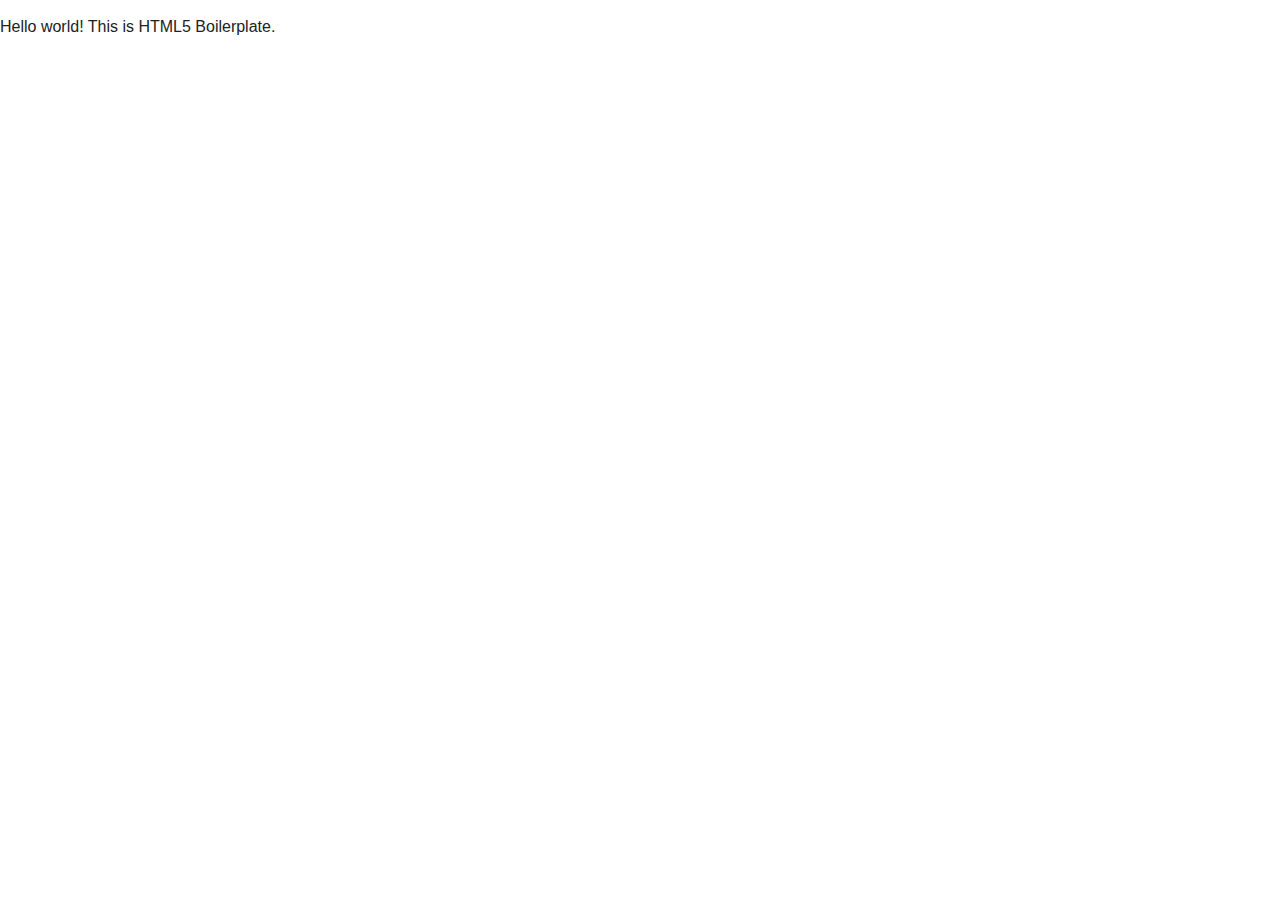
==== client/index.html @ 6f63e220 "First commit on redesign" ====
<!DOCTYPE html>
<html>
  <head>
    <meta charset="utf-8">
    <meta http-equiv="X-UA-Compatible" content="IE=edge,chrome=1">
    <meta name="description" content="">
    <meta name="viewport" content="width=device-width">
    <title>Ghost // HTML5 Audio Tracker</title>

    <link rel="stylesheet" href="css/normalize.css">
    <link rel="stylesheet" href="css/main.css">
  </head>
  <body>
    <p>Hello world! This is HTML5 Boilerplate.</p>

    <script src="ghost.js" type="text/javascript" charset="utf-8"></script>
  </body>
</html>
---- client/css/main.css ----
/*
 * HTML5 Boilerplate
 *
 * What follows is the result of much research on cross-browser styling.
 * Credit left inline and big thanks to Nicolas Gallagher, Jonathan Neal,
 * Kroc Camen, and the H5BP dev community and team.
 */

/* ==========================================================================
   Base styles: opinionated defaults
   ========================================================================== */

html,
button,
input,
select,
textarea {
    color: #222;
}

body {
    font-size: 1em;
    line-height: 1.4;
}

/*
 * Remove text-shadow in selection highlight: h5bp.com/i
 * These selection declarations have to be separate.
 * Customize the background color to match your design.
 */

::-moz-selection {
    background: #b3d4fc;
    text-shadow: none;
}

::selection {
    background: #b3d4fc;
    text-shadow: none;
}

/*
 * A better looking default horizontal rule
 */

hr {
    display: block;
    height: 1px;
    border: 0;
    border-top: 1px solid #ccc;
    margin: 1em 0;
    padding: 0;
}

/*
 * Remove the gap between images and the bottom of their containers: h5bp.com/i/440
 */

img {
    vertical-align: middle;
}

/*
 * Remove default fieldset styles.
 */

fieldset {
    border: 0;
    margin: 0;
    padding: 0;
}

/*
 * Allow only vertical resizing of textareas.
 */

textarea {
    resize: vertical;
}

/* ==========================================================================
   Chrome Frame prompt
   ========================================================================== */

.chromeframe {
    margin: 0.2em 0;
    background: #ccc;
    color: #000;
    padding: 0.2em 0;
}

/* ==========================================================================
   Author's custom styles
   ========================================================================== */

















/* ==========================================================================
   Helper classes
   ========================================================================== */

/*
 * Image replacement
 */

.ir {
    background-color: transparent;
    border: 0;
    overflow: hidden;
    /* IE 6/7 fallback */
    *text-indent: -9999px;
}

.ir:before {
    content: "";
    display: block;
    width: 0;
    height: 100%;
}

/*
 * Hide from both screenreaders and browsers: h5bp.com/u
 */

.hidden {
    display: none !important;
    visibility: hidden;
}

/*
 * Hide only visually, but have it available for screenreaders: h5bp.com/v
 */

.visuallyhidden {
    border: 0;
    clip: rect(0 0 0 0);
    height: 1px;
    margin: -1px;
    overflow: hidden;
    padding: 0;
    position: absolute;
    width: 1px;
}

/*
 * Extends the .visuallyhidden class to allow the element to be focusable
 * when navigated to via the keyboard: h5bp.com/p
 */

.visuallyhidden.focusable:active,
.visuallyhidden.focusable:focus {
    clip: auto;
    height: auto;
    margin: 0;
    overflow: visible;
    position: static;
    width: auto;
}

/*
 * Hide visually and from screenreaders, but maintain layout
 */

.invisible {
    visibility: hidden;
}

/*
 * Clearfix: contain floats
 *
 * For modern browsers
 * 1. The space content is one way to avoid an Opera bug when the
 *    `contenteditable` attribute is included anywhere else in the document.
 *    Otherwise it causes space to appear at the top and bottom of elements
 *    that receive the `clearfix` class.
 * 2. The use of `table` rather than `block` is only necessary if using
 *    `:before` to contain the top-margins of child elements.
 */

.clearfix:before,
.clearfix:after {
    content: " "; /* 1 */
    display: table; /* 2 */
}

.clearfix:after {
    clear: both;
}

/*
 * For IE 6/7 only
 * Include this rule to trigger hasLayout and contain floats.
 */

.clearfix {
    *zoom: 1;
}

/* ==========================================================================
   EXAMPLE Media Queries for Responsive Design.
   Theses examples override the primary ('mobile first') styles.
   Modify as content requires.
   ========================================================================== */

@media only screen and (min-width: 35em) {
    /* Style adjustments for viewports that meet the condition */
}

@media only screen and (-webkit-min-device-pixel-ratio: 1.5),
       only screen and (min-resolution: 144dpi) {
    /* Style adjustments for high resolution devices */
}

/* ==========================================================================
   Print styles.
   Inlined to avoid required HTTP connection: h5bp.com/r
   ========================================================================== */

@media print {
    * {
        background: transparent !important;
        color: #000 !important; /* Black prints faster: h5bp.com/s */
        box-shadow:none !important;
        text-shadow: none !important;
    }

    a,
    a:visited {
        text-decoration: underline;
    }

    a[href]:after {
        content: " (" attr(href) ")";
    }

    abbr[title]:after {
        content: " (" attr(title) ")";
    }

    /*
     * Don't show links for images, or javascript/internal links
     */

    .ir a:after,
    a[href^="javascript:"]:after,
    a[href^="#"]:after {
        content: "";
    }

    pre,
    blockquote {
        border: 1px solid #999;
        page-break-inside: avoid;
    }

    thead {
        display: table-header-group; /* h5bp.com/t */
    }

    tr,
    img {
        page-break-inside: avoid;
    }

    img {
        max-width: 100% !important;
    }

    @page {
        margin: 0.5cm;
    }

    p,
    h2,
    h3 {
        orphans: 3;
        widows: 3;
    }

    h2,
    h3 {
        page-break-after: avoid;
    }
}
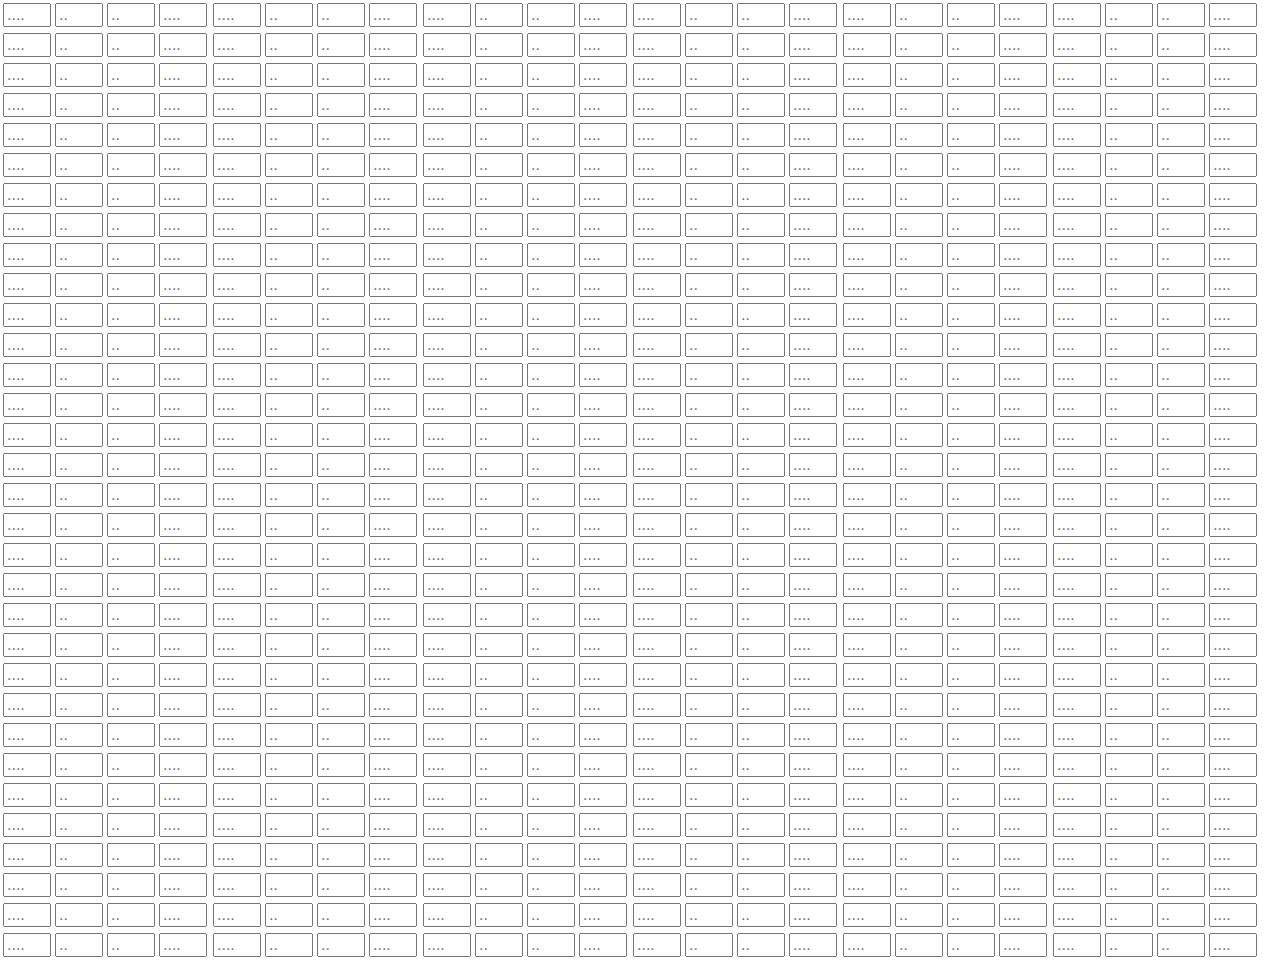
==== commit 927da4e9: "Row highlighting." ====
--- a/client/index.html
+++ b/client/index.html
@@ -8,11 +8,12 @@
     <title>Ghost // HTML5 Audio Tracker</title>
 
     <link rel="stylesheet" href="css/normalize.css">
-    <link rel="stylesheet" href="css/main.css">
+    <link rel="stylesheet" href="css/ghost.css">
   </head>
   <body>
-    <p>Hello world! This is HTML5 Boilerplate.</p>
 
-    <script src="ghost.js" type="text/javascript" charset="utf-8"></script>
+    <script src="js/components/doT/doT.min.js" type="text/javascript" charset="utf-8"></script>
+    <script src="js/components/jquery/jquery.min.js" type="text/javascript" charset="utf-8"></script>
+    <script src="js/ghost.js" type="text/javascript" charset="utf-8"></script>
   </body>
 </html>
--- a/client/css/ghost.css
+++ b/client/css/ghost.css
@@ -0,0 +1,8 @@
+input {
+  width: 40px;
+  margin: 2px;
+}
+
+.highlight {
+  background-color: blue;
+}
